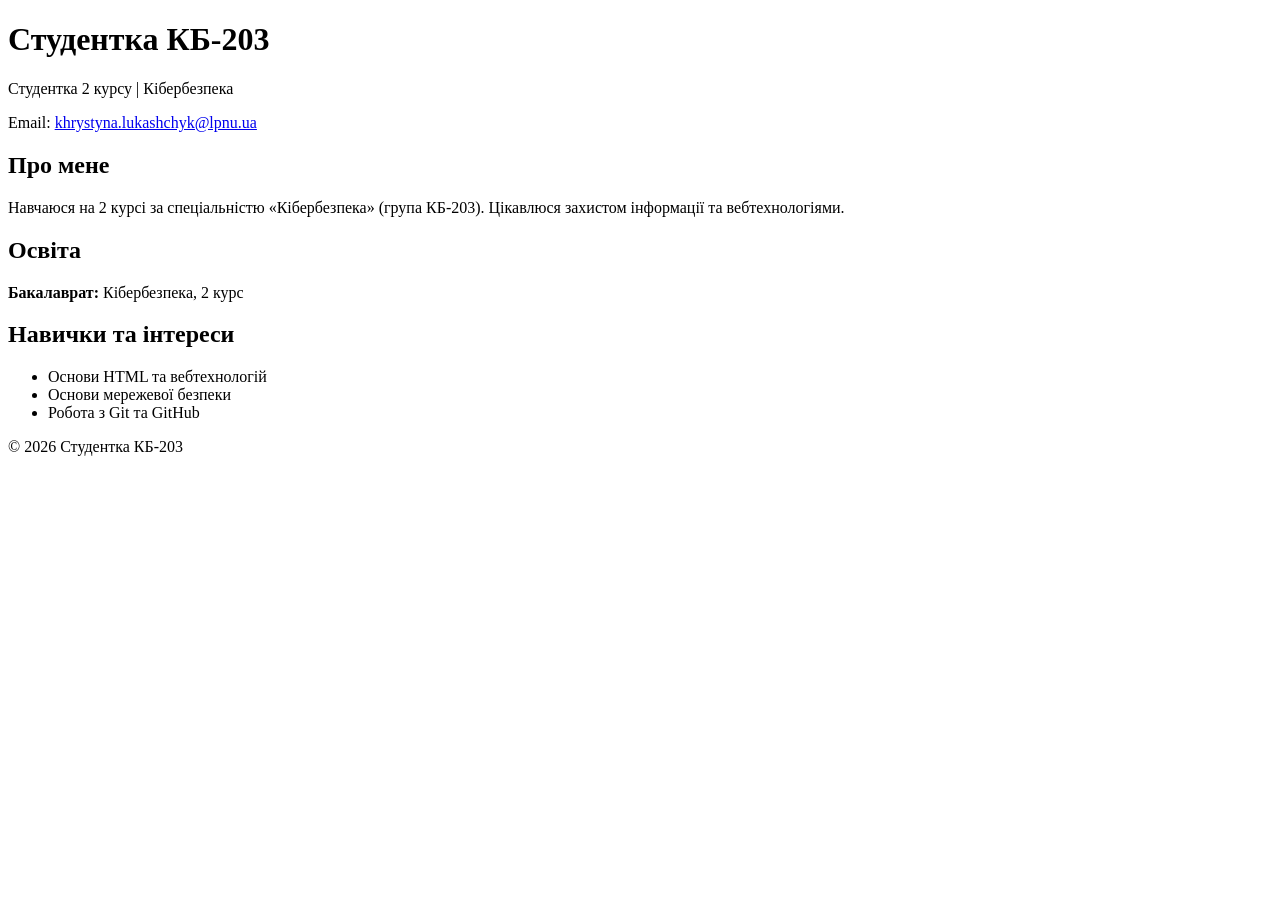
==== index.html @ bf83c722 "First commit" ====
<!DOCTYPE html>
<html lang="uk">
<head>
    <meta charset="UTF-8">
    <meta name="viewport" content="width=device-width, initial-scale=1.0">
    <title>Резюме — КБ-203</title>
</head>
<body>
    <header>
        <h1>Студентка КБ-203</h1>
        <p>Студентка 2 курсу | Кібербезпека</p>
        <p>Email: <a href="mailto:student@example.com">khrystyna.lukashchyk@lpnu.ua</a></p>
    </header>

    <main>
        <section>
            <h2>Про мене</h2>
            <p>Навчаюся на 2 курсі за спеціальністю «Кібербезпека» (група КБ-203). Цікавлюся захистом інформації та вебтехнологіями.</p>
        </section>

        <section>
            <h2>Освіта</h2>
            <p><strong>Бакалаврат:</strong> Кібербезпека, 2 курс</p>
        </section>

        <section>
            <h2>Навички та інтереси</h2>
            <ul>
                <li>Основи HTML та вебтехнологій</li>
                <li>Основи мережевої безпеки</li>
                <li>Робота з Git та GitHub</li>
            </ul>
        </section>
    </main>

    <footer>
        <p>&copy; 2026 Студентка КБ-203</p>
    </footer>
</body>
</html>
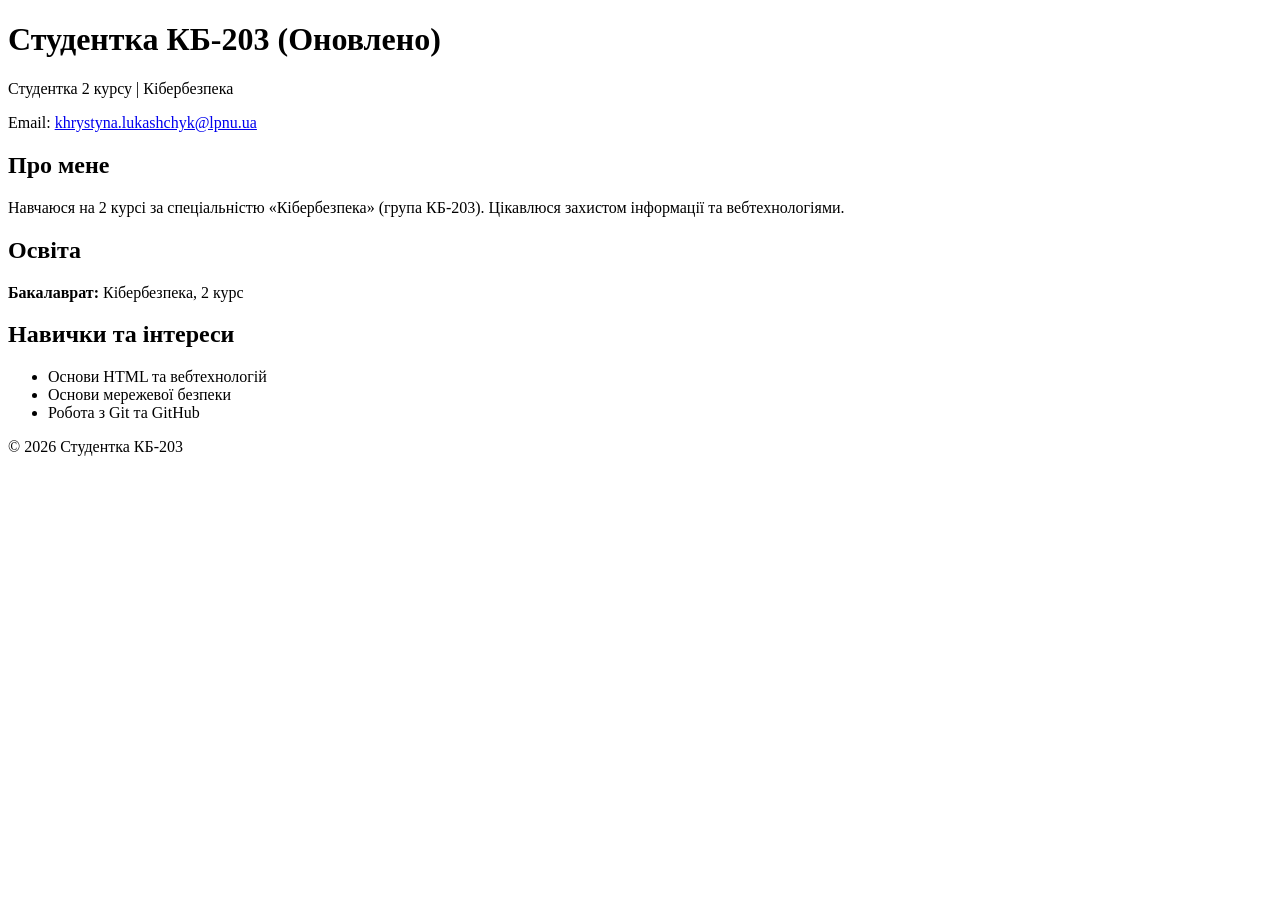
==== commit 1898eab1: "Update root index title" ====
--- a/index.html
+++ b/index.html
@@ -7,7 +7,7 @@
 </head>
 <body>
     <header>
-        <h1>Студентка КБ-203</h1>
+        <h1>Студентка КБ-203 (Оновлено)</h1>
         <p>Студентка 2 курсу | Кібербезпека</p>
         <p>Email: <a href="mailto:student@example.com">khrystyna.lukashchyk@lpnu.ua</a></p>
     </header>
